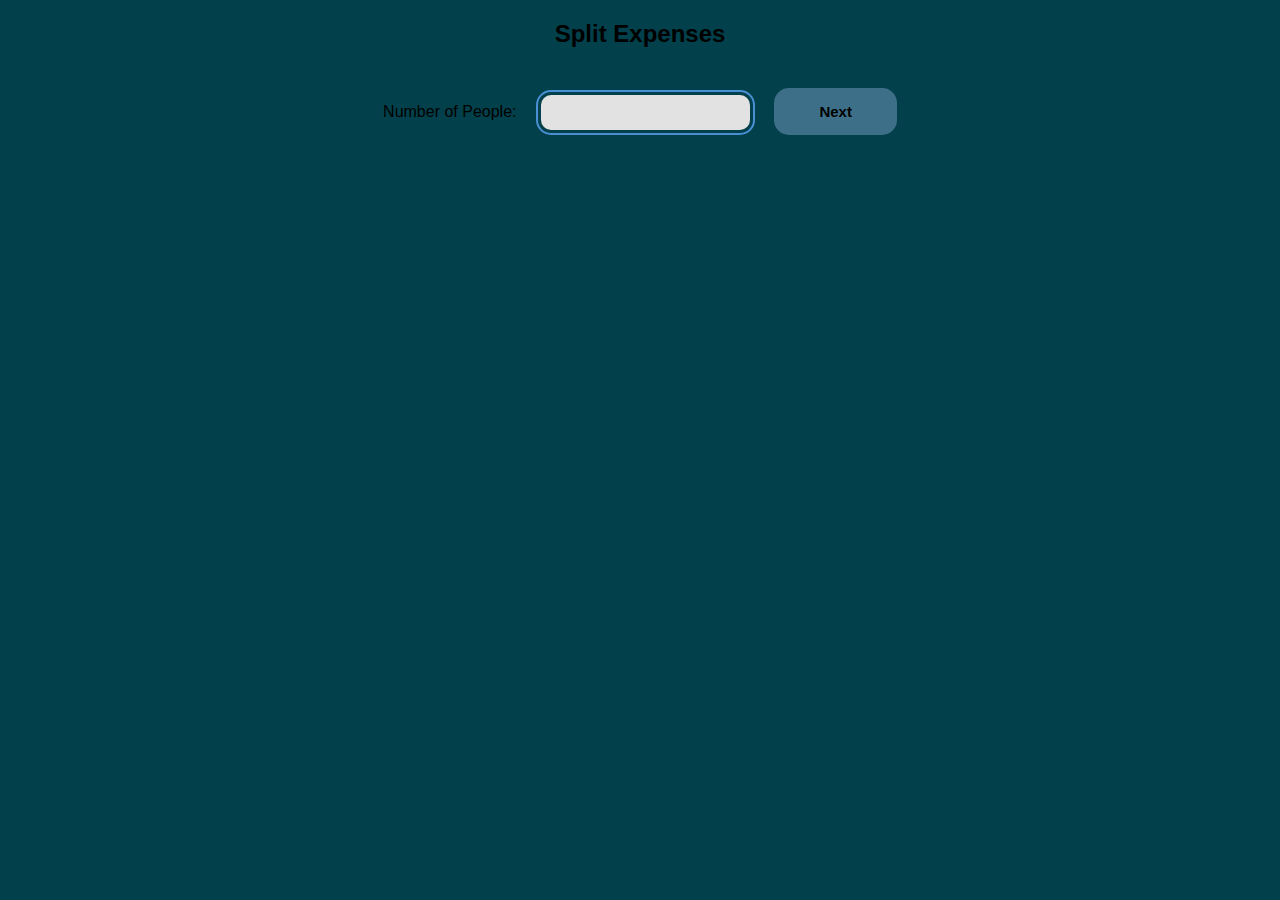
==== splitwise.html @ bc1c43ff "js" ====
<!DOCTYPE html>
<html lang="en">
<head>
<meta charset="UTF-8">
<meta name="viewport" content="width=device-width, initial-scale=1.0">
<title>Split Expenses</title>
<link rel="stylesheet" href="splitwise.css">
</head>
<body>
<h2>Split Expenses</h2>
<div class="numOfPeople">
    <label for="numPeople">Number of People:</label>
    <input type="number" required id="numPeople" class="input">
    <button onclick="getNames()">Next</button>
</div>
<div id="namesInput" style="display: none;">
    <h3>Enter Names:</h3>
    <div id="names"></div>
    <button onclick="getPayments()">Next</button>
</div>
<div id="paymentsInput" style="display: none;">
    <h3>Enter Payments:</h3>
    <table id="paymentsTable" style="text-align: center">
        <tr>
            <th class="title">Name</th>
            <th class="title">Description</th>
            <th class="title">Amount</th>
            <th class="title">Paid By</th>
            <th class="title">Delete</th>
        </tr>
    </table>
    <button onclick="addPaymentRow()">Add Payment</button>
    <button class="calculate-btn" onclick="calculate()">Calculate</button>
</div>
<div id="result" style="display: none;">
    <h3>Result:</h3>
    <p id="balance"></p>
</div>
<script src="splitwise.js"></script>  
</body>
</html>
---- splitwise.css ----
/* General Styles */
body {
    font-family: 'Roboto', sans-serif;
    margin: 0;
    padding: 0;
    background: rgb(2, 64, 75);
    text-align: center;
}

.container {
    max-width: 800px;
    margin: 50px auto;
    padding: 20px;
    background-color: #fff;
    border-radius: 10px;
    box-shadow: 0 0 20px rgba(0, 0, 0, 0.1);
}

.input {
    border-radius: 10px;
    outline: 2px solid #4890d3;
    border: 0;
    font-family: -apple-system, BlinkMacSystemFont, 'Segoe UI', Roboto, Oxygen, Ubuntu, Cantarell, 'Open Sans', 'Helvetica Neue', sans-serif;
    background-color: #e2e2e2;
    outline-offset: 3px;
    padding: 10px 1rem;
    transition: 0.25s;
    margin-right: 20px;
    margin-left: 20px;
  }
  
  .input:focus {
    outline-offset: 5px;
    background-color: #fff
  }

/* Form Styles */
.input-section {
    margin-bottom: 20px;
    width: 300px;
}

.input-section label {
    display: block;
    margin-bottom: 5px;
    font-weight: bold;
    color: #333;
}

.numOfPeople{
    padding-top: auto;    
    text-align: center;
}

.title{
    text-align: center;
}

.input-section input[type="number"],
.input-section input[type="text"],
.input-section select {
    height: 6px;
    width: 300px;
    padding: 10px;
    margin-bottom: 10px;
   
    border: 1px solid #ccc;
    border-radius: 5px;
    box-sizing: border-box;
}

/* Button Styles */
button {
    --enhanced-glow-color: rgb(206, 235, 255);
    --btn-color: rgb(61, 112, 136);
    border: .25em solid var(--glow-color);
    padding: 1em 3em;
    color: var(--glow-color);
    font-size: 15px;
    font-weight: bold;
    background-color: var(--btn-color);
    border-radius: 1em;
    outline: none;
    box-shadow: 0 0 1em .25em var(--glow-color),
           0 0 4em 1em var(--glow-spread-color),
           inset 0 0 .75em .25em var(--glow-color);
    text-shadow: 0 0 .5em var(--glow-color);
    position: relative;
    transition: all 0.3s;
    margin-top: 20px;
   }
   
   button::after {
    pointer-events: none;
    content: "";
    position: absolute;
    top: 120%;
    left: 0;
    height: 100%;
    width: 100%;
    background-color: var(--glow-spread-color);
    filter: blur(2em);
    opacity: .7;
    transform: perspective(1.5em) rotateX(35deg) scale(1, .6);
   }
   
   button:hover {
    color: var(--btn-color);
    background-color: var(--glow-color);
    box-shadow: 0 0 1em .25em var(--glow-color),
           0 0 4em 2em var(--glow-spread-color),
           inset 0 0 .75em .25em var(--glow-color);
   }
   
   button:active {
    box-shadow: 0 0 0.6em .25em var(--glow-color),
           0 0 2.5em 2em var(--glow-spread-color),
           inset 0 0 .5em .25em var(--glow-color);
   }

/* Table Styles */
table {
    width: 100%;
    border-collapse: collapse;
    margin-bottom: 20px;
}

th, td {
    padding: 12px;
    border-bottom: 1px solid #ddd;
    text-align: left;
    color: #333;
}

th {
    background-color: #f2f2f2;
}

/* Result Styles */
#result {
    margin-top: 20px;
    padding: 20px;
    background-color: #f9f9f9;
    border-radius: 10px;
    box-shadow: 0 0 20px rgba(0, 0, 0, 0.1);
}

.result-table {
    width: 100%;
    border-collapse: collapse;
}

.result-table th, .result-table td {
    padding: 12px;
    border-bottom: 1px solid #ddd;
    text-align: left;
}

.result-table th {
    background-color: #007bff;
    color: #fff;
}

/* Responsive Styles */
@media only screen and (max-width: 600px) {
    .container {
        padding: 10px;
    }

    .input-section input[type="number"],
    .input-section input[type="text"],
    .input-section select,
    button {
        width: calc(100% - 20px);
    }
}
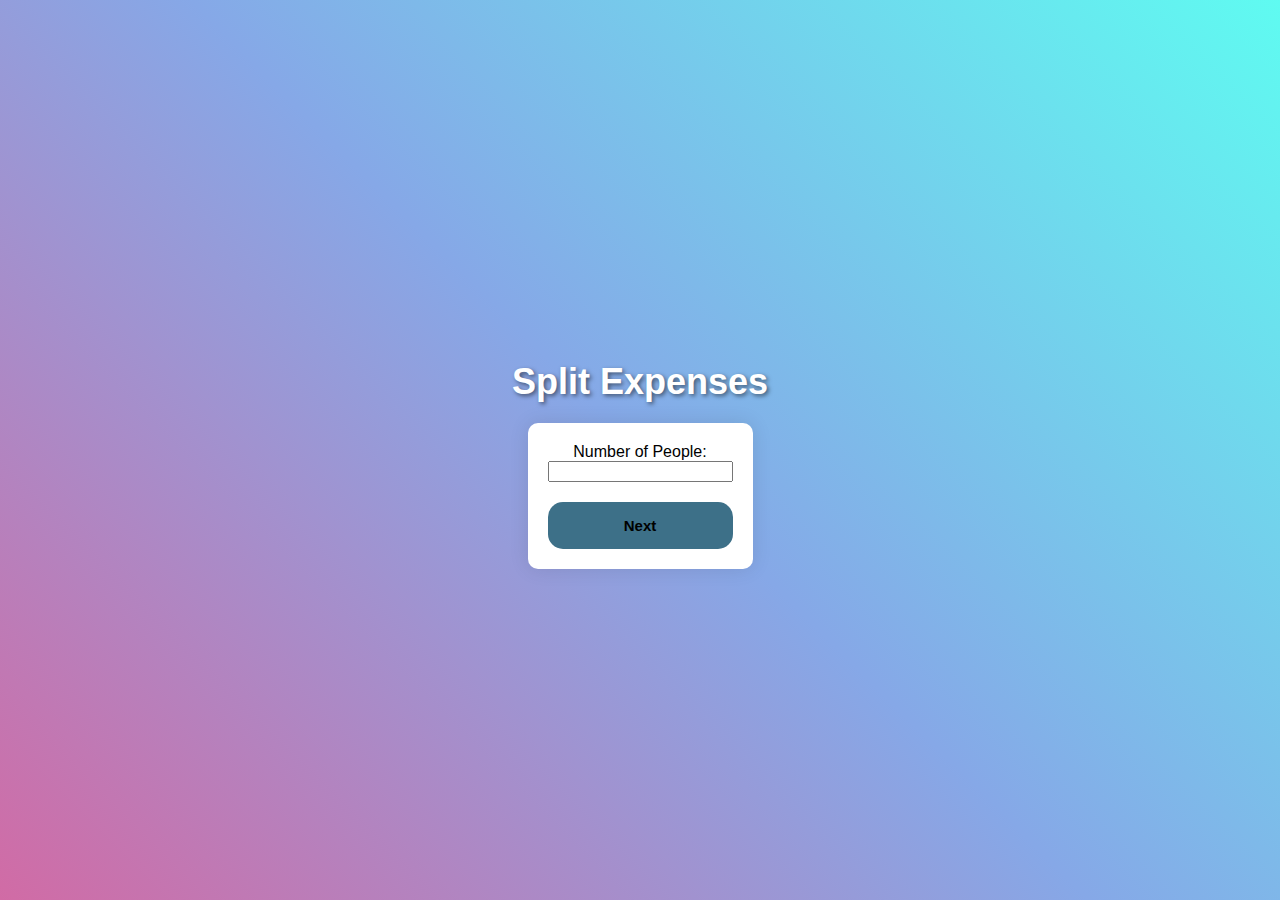
==== commit de07ae06: "updated" ====
--- a/splitwise.html
+++ b/splitwise.html
@@ -1,41 +1,43 @@
 <!DOCTYPE html>
 <html lang="en">
 <head>
-<meta charset="UTF-8">
-<meta name="viewport" content="width=device-width, initial-scale=1.0">
-<title>Split Expenses</title>
-<link rel="stylesheet" href="splitwise.css">
+  <meta charset="UTF-8">
+  <meta name="viewport" content="width=device-width, initial-scale=1.0">
+  <title>Split Expenses</title>
+  <link rel="stylesheet" href="splitwise.css">
 </head>
 <body>
-<h2>Split Expenses</h2>
-<div class="numOfPeople">
-    <label for="numPeople">Number of People:</label>
-    <input type="number" required id="numPeople" class="input">
-    <button onclick="getNames()">Next</button>
-</div>
-<div id="namesInput" style="display: none;">
-    <h3>Enter Names:</h3>
-    <div id="names"></div>
-    <button onclick="getPayments()">Next</button>
-</div>
-<div id="paymentsInput" style="display: none;">
-    <h3>Enter Payments:</h3>
-    <table id="paymentsTable" style="text-align: center">
+  <h2>Split Expenses</h2>
+  <div class="container">
+    <div class="numOfPeople">
+      <label for="numPeople">Number of People:</label>
+      <input type="number" required id="numPeople" class="input">
+      <button id="getNames" onclick="getNames()">Next</button>
+    </div>
+    <div id="namesInput" style="display: none;">
+      <h3>Enter Names:</h3>
+      <div id="names"></div>
+      <button onclick="getPayments()">Next</button>
+    </div>
+    <div id="paymentsInput" style="display: none;">
+      <h3>Enter Payments:</h3>
+      <table id="paymentsTable" style="text-align: center">
         <tr>
-            <th class="title">Name</th>
-            <th class="title">Description</th>
-            <th class="title">Amount</th>
-            <th class="title">Paid By</th>
-            <th class="title">Delete</th>
+          <th class="title">Name</th>
+          <th class="title">Description</th>
+          <th class="title">Amount</th>
+          <th class="title">Paid By</th>
+          <th class="title">Delete</th>
         </tr>
-    </table>
-    <button onclick="addPaymentRow()">Add Payment</button>
-    <button class="calculate-btn" onclick="calculate()">Calculate</button>
-</div>
-<div id="result" style="display: none;">
-    <h3>Result:</h3>
-    <p id="balance"></p>
-</div>
-<script src="splitwise.js"></script>  
+      </table>
+      <button onclick="addPaymentRow()">Add Payment</button>
+      <button class="calculate-btn" onclick="calculate()">Calculate</button>
+    </div>
+    <div id="result" style="display: none;">
+      <h3>Result:</h3>
+      <p id="balance"></p>
+    </div>
+  </div>
+  <script src="splitwise.js"></script>
 </body>
-</html>
+</html>--- a/splitwise.css
+++ b/splitwise.css
@@ -1,79 +1,67 @@
-/* General Styles */
-body {
-    font-family: 'Roboto', sans-serif;
+/* Global Styles */
+html {
+    background: linear-gradient(45deg, #d16ba5, #86a8e7, #5ffbf1);
+    height: 100%;
     margin: 0;
     padding: 0;
-    background: rgb(2, 64, 75);
-    text-align: center;
-}
-
-.container {
-    max-width: 800px;
-    margin: 50px auto;
+    font-family: 'Montserrat', Arial, sans-serif;
+  }
+  
+  body {
+    margin: 0;
+    padding: 0;
+    height: 100%;
+    width: 100%;
+    display: flex;
+    flex-direction: column;
+    justify-content: center;
+    align-items: center;
+  }
+  
+  .container {
+    background-color: white;
     padding: 20px;
-    background-color: #fff;
     border-radius: 10px;
     box-shadow: 0 0 20px rgba(0, 0, 0, 0.1);
-}
-
-.input {
-    border-radius: 10px;
-    outline: 2px solid #4890d3;
-    border: 0;
-    font-family: -apple-system, BlinkMacSystemFont, 'Segoe UI', Roboto, Oxygen, Ubuntu, Cantarell, 'Open Sans', 'Helvetica Neue', sans-serif;
-    background-color: #e2e2e2;
-    outline-offset: 3px;
-    padding: 10px 1rem;
-    transition: 0.25s;
-    margin-right: 20px;
-    margin-left: 20px;
+    width: fit-content;
+    max-width: 90%;
+    max-height: 100%;
+    overflow: auto;
+    display: flex;
+    flex-direction: column;
+    align-items: center;
+    justify-content: center;
   }
   
-  .input:focus {
-    outline-offset: 5px;
-    background-color: #fff
+  /* Form Styles */
+  .input-section {
+    margin-bottom: 20px;
+    text-align: center;
   }
-
-/* Form Styles */
-.input-section {
-    margin-bottom: 20px;
-    width: 300px;
-}
-
-.input-section label {
+  
+  .input-section label {
     display: block;
     margin-bottom: 5px;
     font-weight: bold;
     color: #333;
-}
-
-.numOfPeople{
-    padding-top: auto;    
-    text-align: center;
-}
-
-.title{
-    text-align: center;
-}
-
-.input-section input[type="number"],
-.input-section input[type="text"],
-.input-section select {
-    height: 6px;
-    width: 300px;
+  }
+  
+  .input-section input[type="number"],
+  .input-section input[type="text"],
+  .input-section select {
+    width: 100%;
     padding: 10px;
     margin-bottom: 10px;
-   
     border: 1px solid #ccc;
     border-radius: 5px;
     box-sizing: border-box;
-}
-
-/* Button Styles */
-button {
+  }
+  
+  /* Button Styles */
+  button {
     --enhanced-glow-color: rgb(206, 235, 255);
     --btn-color: rgb(61, 112, 136);
-    border: .25em solid var(--glow-color);
+    border: 0.25em solid var(--glow-color);
     padding: 1em 3em;
     color: var(--glow-color);
     font-size: 15px;
@@ -81,96 +69,73 @@
     background-color: var(--btn-color);
     border-radius: 1em;
     outline: none;
-    box-shadow: 0 0 1em .25em var(--glow-color),
-           0 0 4em 1em var(--glow-spread-color),
-           inset 0 0 .75em .25em var(--glow-color);
-    text-shadow: 0 0 .5em var(--glow-color);
+    box-shadow: 0 0 1em 0.25em var(--glow-color), 0 0 4em 1em var(--glow-spread-color), inset 0 0 0.75em 0.25em var(--glow-color);
+    text-shadow: 0 0 0.5em var(--glow-color);
     position: relative;
     transition: all 0.3s;
+    width: 100%;
+    max-width: 300px;
     margin-top: 20px;
-   }
-   
-   button::after {
-    pointer-events: none;
-    content: "";
-    position: absolute;
-    top: 120%;
-    left: 0;
-    height: 100%;
-    width: 100%;
-    background-color: var(--glow-spread-color);
-    filter: blur(2em);
-    opacity: .7;
-    transform: perspective(1.5em) rotateX(35deg) scale(1, .6);
-   }
-   
-   button:hover {
-    color: var(--btn-color);
-    background-color: var(--glow-color);
-    box-shadow: 0 0 1em .25em var(--glow-color),
-           0 0 4em 2em var(--glow-spread-color),
-           inset 0 0 .75em .25em var(--glow-color);
-   }
-   
-   button:active {
-    box-shadow: 0 0 0.6em .25em var(--glow-color),
-           0 0 2.5em 2em var(--glow-spread-color),
-           inset 0 0 .5em .25em var(--glow-color);
-   }
-
-/* Table Styles */
-table {
+  }
+  
+  /* Table Styles */
+  table {
     width: 100%;
     border-collapse: collapse;
     margin-bottom: 20px;
-}
-
-th, td {
+    text-align: center;
+  }
+  
+  th, td {
     padding: 12px;
     border-bottom: 1px solid #ddd;
-    text-align: left;
+    text-align: center;
     color: #333;
-}
-
-th {
+  }
+  
+  th {
     background-color: #f2f2f2;
-}
-
-/* Result Styles */
-#result {
-    margin-top: 20px;
-    padding: 20px;
-    background-color: #f9f9f9;
-    border-radius: 10px;
-    box-shadow: 0 0 20px rgba(0, 0, 0, 0.1);
-}
-
-.result-table {
-    width: 100%;
-    border-collapse: collapse;
-}
-
-.result-table th, .result-table td {
-    padding: 12px;
-    border-bottom: 1px solid #ddd;
-    text-align: left;
-}
-
-.result-table th {
-    background-color: #007bff;
+  }
+  
+  /* Center Elements in "Enter Names" and "Enter Payments" Sections */
+  #namesInput, #paymentsInput {
+    text-align: center;
+    display: flex;
+    flex-direction: column;
+    align-items: center;
+    justify-content: center;
+  }
+  
+  #namesInput h3, #paymentsInput h3 {
+    text-align: center;
+  }
+  
+  #namesInput button, #paymentsInput button {
+    display: block;
+    margin: 20px auto;
+  }
+  
+  /* Center the "Number of People" Section */
+  .numOfPeople {
+    display: flex;
+    flex-direction: column;
+    align-items: center;
+    justify-content: center;
+  }
+  
+  /* Style the Heading */
+  h2 {
+    font-size: 36px;
+    font-weight: bold;
     color: #fff;
-}
-
-/* Responsive Styles */
-@media only screen and (max-width: 600px) {
-    .container {
-        padding: 10px;
-    }
-
-    .input-section input[type="number"],
-    .input-section input[type="text"],
-    .input-section select,
-    button {
-        width: calc(100% - 20px);
-    }
-}
+    margin-bottom: 20px;
+    text-align: center;
+    text-shadow: 2px 2px 4px rgba(0, 0, 0, 0.5);
+    font-family: 'Montserrat', Arial, sans-serif;
+  }
+  
+  /* Adjust Container Width Based on Content */
+  .container {
+    width: fit-content;
+    max-width: 90%;
+  }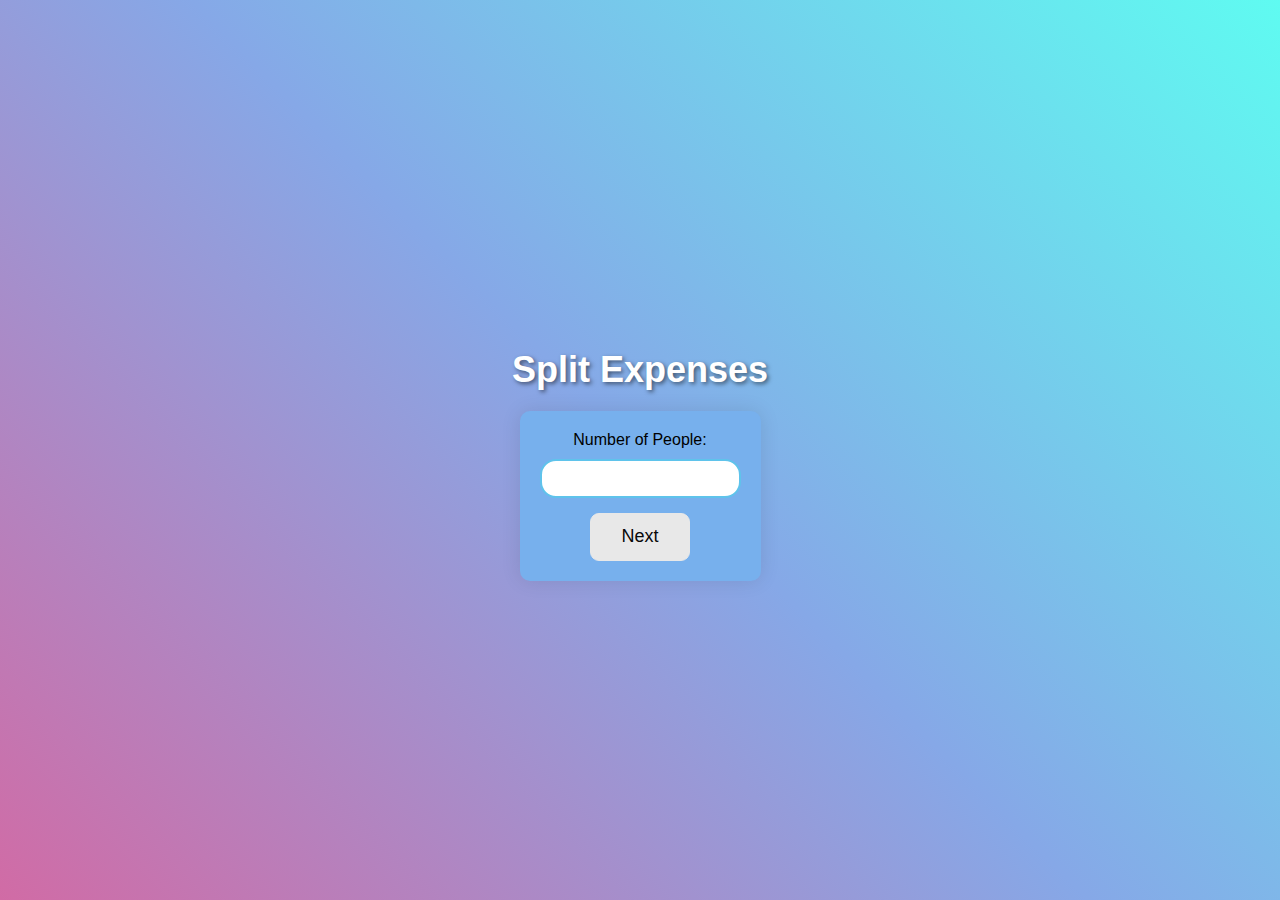
==== commit 10d53477: "updated" ====
--- a/splitwise.html
+++ b/splitwise.html
@@ -21,7 +21,7 @@
     </div>
     <div id="paymentsInput" style="display: none;">
       <h3>Enter Payments:</h3>
-      <table id="paymentsTable" style="text-align: center">
+      <table id="paymentsTable" >
         <tr>
           <th class="title">Name</th>
           <th class="title">Description</th>
@@ -30,6 +30,7 @@
           <th class="title">Delete</th>
         </tr>
       </table>
+      <div id="totalExpenseDiv"></div>
       <button onclick="addPaymentRow()">Add Payment</button>
       <button class="calculate-btn" onclick="calculate()">Calculate</button>
     </div>
--- a/splitwise.css
+++ b/splitwise.css
@@ -19,7 +19,7 @@
   }
   
   .container {
-    background-color: white;
+    background-color: #77B0ED;
     padding: 20px;
     border-radius: 10px;
     box-shadow: 0 0 20px rgba(0, 0, 0, 0.1);
@@ -29,7 +29,7 @@
     overflow: auto;
     display: flex;
     flex-direction: column;
-    align-items: center;
+    scale: 1;
     justify-content: center;
   }
   
@@ -39,45 +39,47 @@
     text-align: center;
   }
   
+  .hidden {
+    display: none;
+  }
+
   .input-section label {
     display: block;
-    margin-bottom: 5px;
+    margin-bottom: 1px;
     font-weight: bold;
-    color: #333;
+    color: #75b1e9;
   }
   
-  .input-section input[type="number"],
-  .input-section input[type="text"],
-  .input-section select {
+  input, 
+  input[type="number"],
+  input[type="text"],
+  select {
     width: 100%;
     padding: 10px;
-    margin-bottom: 10px;
-    border: 1px solid #ccc;
-    border-radius: 5px;
+    margin-bottom: 5px;
+    border: 2px solid #5fc3eb;
+    border-radius: 1rem;
     box-sizing: border-box;
+    text-align: center;
   }
   
   /* Button Styles */
   button {
-    --enhanced-glow-color: rgb(206, 235, 255);
-    --btn-color: rgb(61, 112, 136);
-    border: 0.25em solid var(--glow-color);
-    padding: 1em 3em;
-    color: var(--glow-color);
-    font-size: 15px;
-    font-weight: bold;
-    background-color: var(--btn-color);
-    border-radius: 1em;
-    outline: none;
-    box-shadow: 0 0 1em 0.25em var(--glow-color), 0 0 4em 1em var(--glow-spread-color), inset 0 0 0.75em 0.25em var(--glow-color);
-    text-shadow: 0 0 0.5em var(--glow-color);
-    position: relative;
+    color: #090909;
+    padding: 0.7em 1.7em;
+    font-size: 18px;
+    border-radius: 0.5em;
+    background: #e8e8e8;
+    cursor: pointer;
+    border: 1px solid #e8e8e8;
     transition: all 0.3s;
-    width: 100%;
-    max-width: 300px;
-    margin-top: 20px;
+    margin-top: 10px;
   }
   
+  button:hover {
+    background-color: #bcd6f1;
+  }
+
   /* Table Styles */
   table {
     width: 100%;
@@ -90,11 +92,11 @@
     padding: 12px;
     border-bottom: 1px solid #ddd;
     text-align: center;
-    color: #333;
+    color: #000000;
   }
   
   th {
-    background-color: #f2f2f2;
+    background-color: #619ae6;
   }
   
   /* Center Elements in "Enter Names" and "Enter Payments" Sections */
@@ -138,4 +140,40 @@
   .container {
     width: fit-content;
     max-width: 90%;
+  }
+
+  .result-table {
+    width: 100%;
+    border-collapse: collapse;
+    margin-top: 20px;
+  }
+  
+  .result-table th, .result-table td {
+    padding: 12px;
+    border-bottom: 1px solid #ddd;
+    text-align: left;
+  }
+  
+  .result-table th {
+    background-color: #f2f2f2;
+  }
+  
+  .result-table tr:first-child th:first-child {
+    border-top-left-radius: 5px;
+  }
+  
+  .result-table tr:first-child th:last-child {
+    border-top-right-radius: 5px;
+  }
+  
+  .result-table tr:last-child td:first-child {
+    border-bottom-left-radius: 5px;
+  }
+  
+  .result-table tr:last-child td:last-child {
+    border-bottom-right-radius: 5px;
+  }
+  
+  #numPeople{
+    margin-top: 10px;
   }